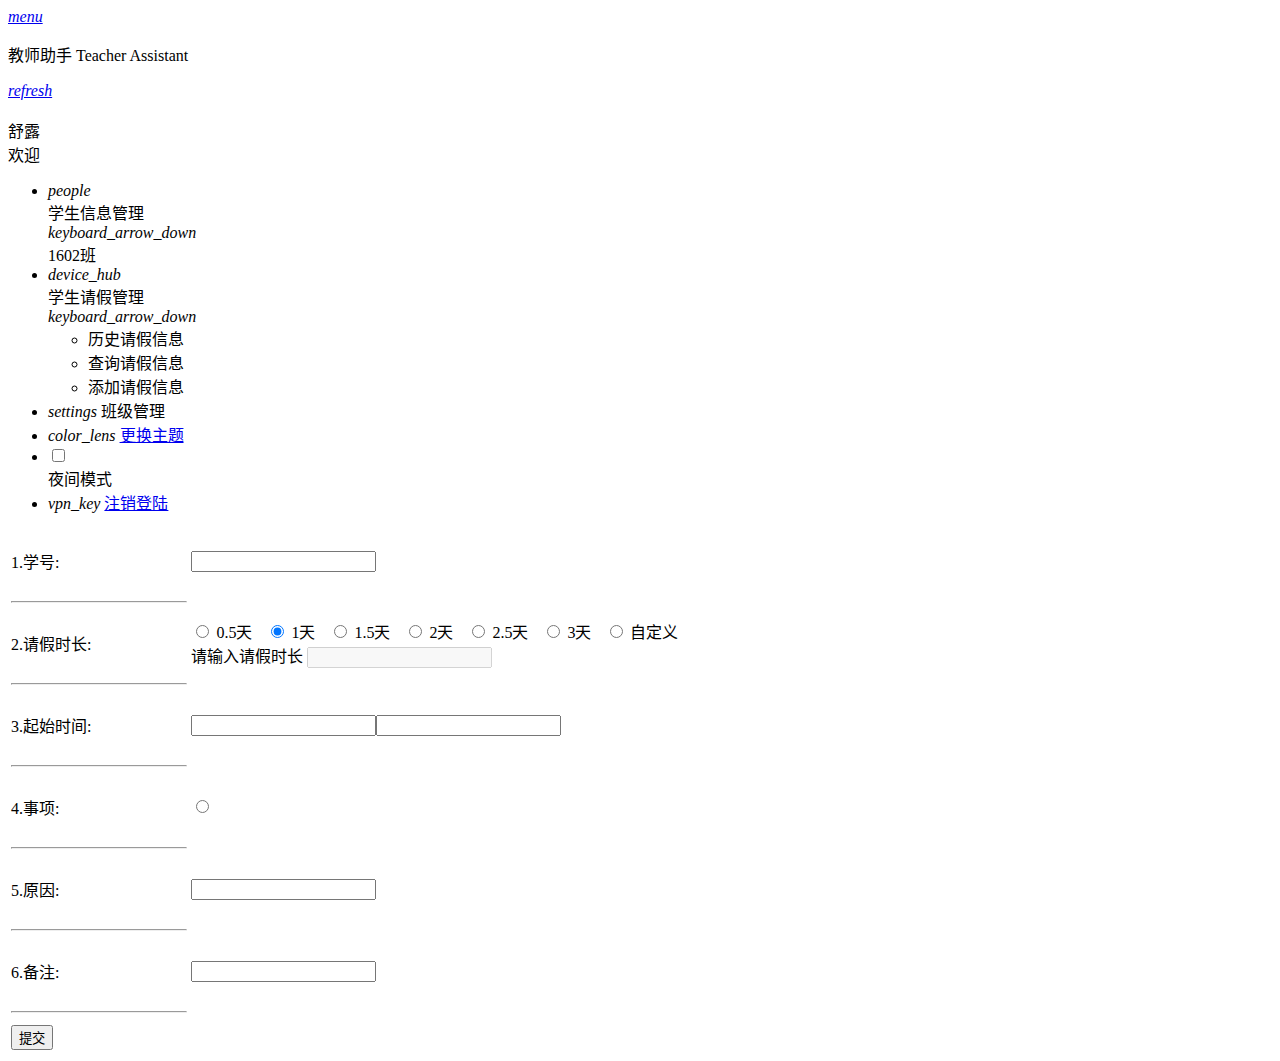
==== src/main/resources/templates/addleave.html @ 01634bef "学生请假模块添加历史查询删除完成" ====
<!DOCTYPE html>
<html lang="zh-CN" xmlns:th="http://www.thymeleaf.org">
<head>
    <meta charset="UTF-8">
    <meta http-equiv="X-UA-Compatible" content="IE=edge">
    <meta name="viewport" content="width=device-width, initial-scale=1">
    <meta name="description" content="学生管理系统"/>
    <meta name="keywords" content="学生管理系统"/>
    <meta name="author" content="LANG"/>

    <!--<link href="/favicon.ico" rel="icon" type="image/x-icon"/>
    <link href="/favicon.ico" rel="shortcut icon" type="image/x-icon"/>-->

    <title>添加请假信息-教师助手-Teacher Assistant</title>

    <!--mdui css-->
    <link th:href="@{/lib_web/mdui/css/mdui.min.css}" rel="stylesheet">

    <link th:href="@{/css/common.css}" rel="stylesheet">
    <!-- HTML5 shim and Respond.js for IE8 support of HTML5 elements and media queries -->
    <!-- WARNING: Respond.js doesn't work if you view the page via file:// -->
    <!--[if lt IE 9]>
    <script src="https://cdn.bootcss.com/html5shiv/3.7.3/html5shiv.min.js"></script>
    <script src="https://cdn.bootcss.com/respond.js/1.4.2/respond.min.js"></script>
    <![endif]-->
    <style>
        .mdui-radio {
            padding-right: 10px;
        }
    </style>
</head>
<body class="mdui-drawer-body-left mdui-appbar-with-toolbar mdui-theme-primary-indigo mdui-theme-accent-pink">
<header class="mdui-appbar mdui-appbar-fixed">
    <div class="mdui-toolbar mdui-color-theme">
        <a href="javascript:" class="mdui-btn mdui-btn-icon" mdui-drawer="{target: '#left-drawer'}"><i
                class="mdui-icon material-icons">menu</i></a>
        <p>教师助手 Teacher Assistant</p>
        <div class="mdui-toolbar-spacer"></div>
        <a href="javascript:window.location.reload();" class="mdui-btn mdui-btn-icon"><i
                class="mdui-icon material-icons">refresh</i></a>
    </div>
</header>

<nav class="mdui-drawer mdui-card" id="left-drawer">
    <div class="mdui-card-media">
        <img th:src="@{/image/card.jpg}"/>
        <div class="mdui-card-media-covered">
            <div class="mdui-card-primary">
                <div class="mdui-card-primary-title">舒露</div>
                <div class="mdui-card-primary-subtitle">欢迎</div>
            </div>
        </div>
    </div>
    <ul class="mdui-list mdui-card-content" mdui-collapse="{accordion: true}">
        <!--/*@thymesVar id="classList" type="java.util.List<top.itning.ta.entity.Clazz>"*/-->
        <li th:if="${classList.size()!=0}" class="mdui-collapse-item">
            <div class="mdui-collapse-item-header mdui-list-item mdui-ripple">
                <i class="mdui-list-item-icon mdui-icon material-icons">people</i>
                <div class="mdui-list-item-content">学生信息管理</div>
                <i class="mdui-collapse-item-arrow mdui-icon material-icons">keyboard_arrow_down</i>
            </div>
            <!--/*@thymesVar id="classList" type="java.util.List<top.itning.ta.entity.Clazz>"*/-->
            <div th:each="clazz : ${classList} " class="mdui-collapse-item-body mdui-list mdui-list-dense">
                <!--/*@thymesVar id="clazz" type="top.itning.ta.entity.Clazz"*/-->
                <!--/*@thymesVar id="id" type="java.lang.String"*/-->
                <a th:id="${clazz.id}" th:href="${'#/'+clazz.id}" th:text="${clazz.clazz}"
                   class="mdui-list-item mdui-ripple">1602班</a>
            </div>
        </li>

        <li th:if="${classList.size()!=0}" class="mdui-collapse-item mdui-collapse-item-open">
            <div class="mdui-collapse-item-header mdui-list-item mdui-ripple">
                <i class="mdui-list-item-icon mdui-icon material-icons">device_hub</i>
                <div class="mdui-list-item-content">学生请假管理</div>
                <i class="mdui-collapse-item-arrow mdui-icon material-icons">keyboard_arrow_down</i>
            </div>
            <ul class="mdui-collapse-item-body mdui-list mdui-list-dense">
                <li class="mdui-list-item mdui-ripple">历史请假信息</li>
                <li class="mdui-list-item mdui-ripple">查询请假信息</li>
                <li class="mdui-list-item mdui-ripple mdui-list-item-active">添加请假信息</li>
            </ul>
        </li>
        <li class="mdui-list-item mdui-ripple">
            <i class="mdui-list-item-icon mdui-icon material-icons">settings</i>
            <a th:href="@{/class/show}" class="mdui-list-item-content">班级管理</a>
        </li>
        <li class="mdui-list-item mdui-ripple">
            <i class="mdui-list-item-icon mdui-icon material-icons">color_lens</i>
            <a href="#" class="mdui-list-item-content">更换主题</a>
        </li>
        <li class="mdui-list-item mdui-ripple">
            <label class="mdui-switch">
                <input type="checkbox" id="night_mode"/>
                <i class="mdui-switch-icon"></i>
            </label>
            <div class="mdui-list-item-content">夜间模式</div>
        </li>
        <li class="mdui-list-item mdui-ripple">
            <i class="mdui-list-item-icon mdui-icon material-icons">vpn_key</i>
            <a href="#" class="mdui-list-item-content">注销登陆</a>
        </li>
    </ul>
</nav>
<section class="mdui-container mdui-p-t-2">
    <div class="mdui-card">
        <form id="search_form" th:action="@{/studentLeave/addLeave}" method="post" class="mdui-card-content">
            <table style="width: 100%">
                <tr class="mdui-m-t-5">
                    <td class="mdui-col-xs-2"><p class="mdui-p-a-1">1.学号:</p></td>
                    <td class="mdui-col-xs-10"><input name="sid" type="number" class="mdui-textfield-input"
                                                      required="required"></td>
                </tr>
                <tr>
                    <td>
                        <div class="mdui-typo">
                            <hr/>
                        </div>
                    </td>
                </tr>
                <tr class="mdui-m-t-5">
                    <td class="mdui-col-xs-2"><p class="mdui-p-a-1">2.请假时长:</p></td>
                    <td class="mdui-col-xs-10 custom_input">
                        <label class="mdui-radio">
                            <input type="radio" name="often" value="0.5"/>
                            <i class="mdui-radio-icon"></i>
                            0.5天
                        </label>
                        <label class="mdui-radio">
                            <input type="radio" name="often" checked="checked" value="1"/>
                            <i class="mdui-radio-icon"></i>
                            1天
                        </label>
                        <label class="mdui-radio">
                            <input type="radio" name="often" value="1.5"/>
                            <i class="mdui-radio-icon"></i>
                            1.5天
                        </label>
                        <label class="mdui-radio">
                            <input type="radio" name="often" value="2"/>
                            <i class="mdui-radio-icon"></i>
                            2天
                        </label>
                        <label class="mdui-radio">
                            <input type="radio" name="often" value="2.5"/>
                            <i class="mdui-radio-icon"></i>
                            2.5天
                        </label>
                        <label class="mdui-radio">
                            <input type="radio" name="often" value="3"/>
                            <i class="mdui-radio-icon"></i>
                            3天
                        </label>
                        <label class="mdui-radio">
                            <input data-id="custom" name="often" type="radio" id="custom_often"/>
                            <i class="mdui-radio-icon"></i>
                            自定义
                        </label>
                        <div id="custom_id" class="mdui-textfield mdui-textfield-floating-label mdui-hidden">
                            <label class="mdui-textfield-label">请输入请假时长</label>
                            <input name="often" class="mdui-textfield-input" type="number" disabled="disabled"/>
                        </div>
                    </td>
                </tr>
                <tr>
                    <td>
                        <div class="mdui-typo">
                            <hr/>
                        </div>
                    </td>
                </tr>
                <tr class="mdui-m-t-5">
                    <td class="mdui-col-xs-2"><p class="mdui-p-a-1">3.起始时间:</p></td>
                    <td class="mdui-col-xs-10"><input readonly="readonly"
                                                      class="mdui-textfield-input"
                                                      type="text" maxlength="10"
                                                      onfocus="WdatePicker({skin:'twoer',dateFmt:'yyyy年MM月dd日',vel:'startdate'})"/><input
                            id="startdate" name="starttime" type="text" class="mdui-hidden" required="required"></td>
                </tr>
                <tr>
                    <td>
                        <div class="mdui-typo">
                            <hr/>
                        </div>
                    </td>
                </tr>
                <tr class="mdui-m-t-5">
                    <td class="mdui-col-xs-2"><p class="mdui-p-a-1">4.事项:</p></td>
                    <td class="mdui-col-xs-10">
                        <!--/*@thymesVar id="leaveTypeList" type="java.util.List<top.itning.ta.entity.LeaveType>"*/-->
                        <label class="mdui-radio" th:each="leaveType,leaveTypeStatus:${leaveTypeList}">
                            <input type="radio" name="matter" th:value="${leaveType.id}"
                                   th:checked="${leaveTypeStatus.first}"/>
                            <i class="mdui-radio-icon"></i>
                            <span th:text="${leaveType.name}"></span>
                        </label>
                    </td>
                </tr>
                <tr>
                    <td>
                        <div class="mdui-typo">
                            <hr/>
                        </div>
                    </td>
                </tr>
                <tr class="mdui-m-t-5">
                    <td class="mdui-col-xs-2"><p class="mdui-p-a-1">5.原因:</p></td>
                    <td class="mdui-col-xs-10"><input name="reason" type="text" class="mdui-textfield-input"></td>
                </tr>
                <tr>
                    <td>
                        <div class="mdui-typo">
                            <hr/>
                        </div>
                    </td>
                </tr>
                <tr class="mdui-m-t-5">
                    <td class="mdui-col-xs-2"><p class="mdui-p-a-1">6.备注:</p></td>
                    <td class="mdui-col-xs-10"><input name="remarks" type="text" class="mdui-textfield-input"></td>
                </tr>
                <tr>
                    <td>
                        <div class="mdui-typo">
                            <hr/>
                        </div>
                    </td>
                </tr>
                <tr class="mdui-m-t-12">
                    <td class="mdui-col-xs-12"><input type="submit"
                                                      class="mdui-btn mdui-btn-raised mdui-ripple mdui-color-theme-accent"
                                                      value="提交"/></td>
                </tr>
            </table>
        </form>
    </div>
</section>
<script th:src="@{/lib_web/jquery/jquery-3.2.1.min.js}"></script>
<script th:src="@{/lib_web/mdui/js/mdui.min.js}"></script>
<script th:src="@{/js/common.js}"></script>
<script th:src="@{/lib_web/datepicker/WdatePicker.js}"></script>
<script>
    'use strict';
    $(function () {
        /*自定义请假时常*/
        $(".custom_input input[type=radio]").click(function () {
            var $customId = $('#custom_id');
            var $customOften = $('#custom_often');
            if ($(this).data('id') === 'custom') {
                $customId.removeClass('mdui-hidden');
                $customId.find('input').removeAttr("disabled");
                $customOften.attr("disabled", "disabled");

            } else {
                $customId.addClass('mdui-hidden');
                $customId.find('input').attr("disabled", "disabled");
                $customOften.removeAttr("disabled");
            }
        });
    });
</script>
</body>
</html>
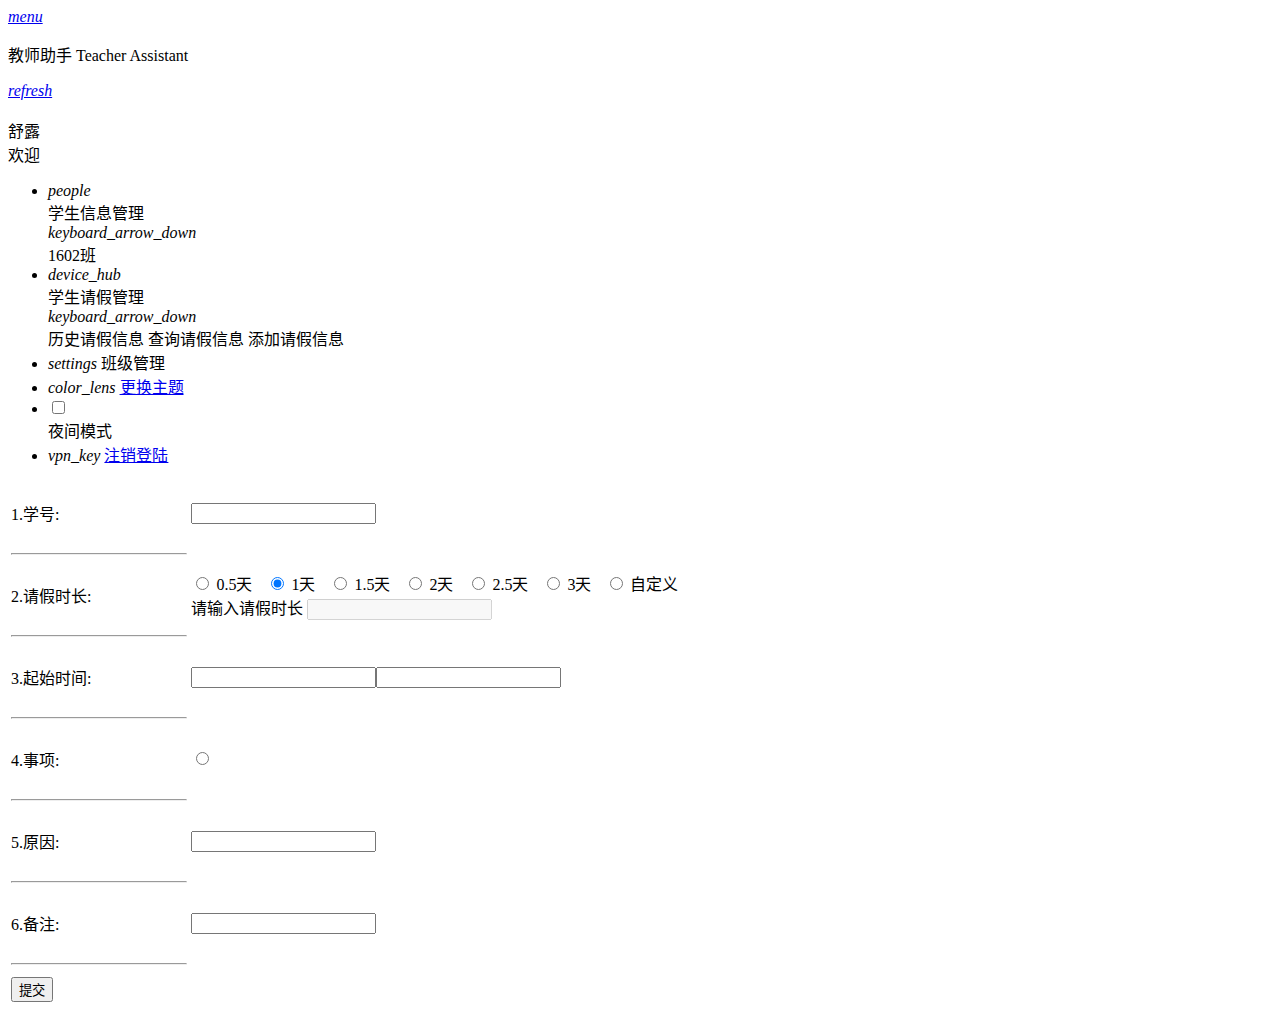
==== commit aa6e9a83: "页面链接互通" ====
--- a/src/main/resources/templates/addleave.html
+++ b/src/main/resources/templates/addleave.html
@@ -63,7 +63,7 @@
             <div th:each="clazz : ${classList} " class="mdui-collapse-item-body mdui-list mdui-list-dense">
                 <!--/*@thymesVar id="clazz" type="top.itning.ta.entity.Clazz"*/-->
                 <!--/*@thymesVar id="id" type="java.lang.String"*/-->
-                <a th:id="${clazz.id}" th:href="${'#/'+clazz.id}" th:text="${clazz.clazz}"
+                <a th:id="${clazz.id}" th:href="${'/#/'+clazz.id}" th:text="${clazz.clazz}"
                    class="mdui-list-item mdui-ripple">1602班</a>
             </div>
         </li>
@@ -74,11 +74,11 @@
                 <div class="mdui-list-item-content">学生请假管理</div>
                 <i class="mdui-collapse-item-arrow mdui-icon material-icons">keyboard_arrow_down</i>
             </div>
-            <ul class="mdui-collapse-item-body mdui-list mdui-list-dense">
-                <li class="mdui-list-item mdui-ripple">历史请假信息</li>
-                <li class="mdui-list-item mdui-ripple">查询请假信息</li>
-                <li class="mdui-list-item mdui-ripple mdui-list-item-active">添加请假信息</li>
-            </ul>
+            <div class="mdui-collapse-item-body mdui-list mdui-list-dense">
+                <a th:href="@{/studentLeave/show}" class="mdui-list-item mdui-ripple">历史请假信息</a>
+                <a th:href="@{/studentLeave/search}" class="mdui-list-item mdui-ripple">查询请假信息</a>
+                <a th:href="@{/studentLeave/add}" class="mdui-list-item mdui-ripple  mdui-list-item-active">添加请假信息</a>
+            </div>
         </li>
         <li class="mdui-list-item mdui-ripple">
             <i class="mdui-list-item-icon mdui-icon material-icons">settings</i>
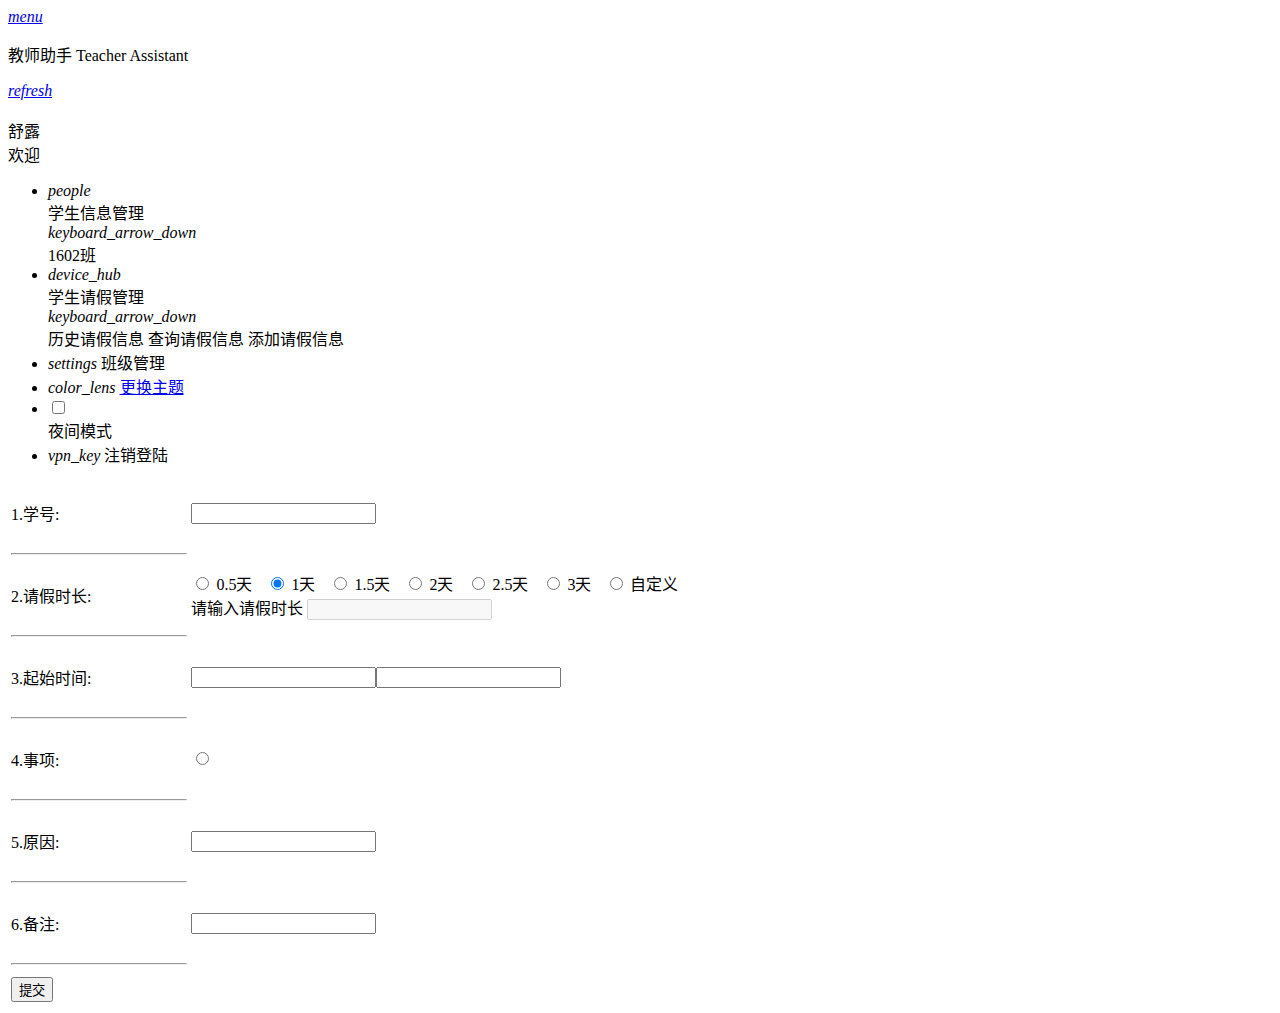
==== commit 10a8f6ff: "登陆安全控制完成" ====
--- a/src/main/resources/templates/addleave.html
+++ b/src/main/resources/templates/addleave.html
@@ -1,5 +1,5 @@
 <!DOCTYPE html>
-<html lang="zh-CN" xmlns:th="http://www.thymeleaf.org">
+<html lang="zh-CN" xmlns:th="http://www.thymeleaf.org" xmlns:sec="http://www.thymeleaf.org/thymeleaf-extras-springsecurity4">
 <head>
     <meta charset="UTF-8">
     <meta http-equiv="X-UA-Compatible" content="IE=edge">
@@ -46,7 +46,7 @@
         <img th:src="@{/image/card.jpg}"/>
         <div class="mdui-card-media-covered">
             <div class="mdui-card-primary">
-                <div class="mdui-card-primary-title">舒露</div>
+                <div class="mdui-card-primary-title" sec:authentication="name">舒露</div>
                 <div class="mdui-card-primary-subtitle">欢迎</div>
             </div>
         </div>
@@ -68,7 +68,7 @@
             </div>
         </li>
 
-        <li th:if="${classList.size()!=0}" class="mdui-collapse-item mdui-collapse-item-open">
+        <li th:if="${classList.size()!=0}" class="mdui-collapse-item mdui-collapse-item-open" sec:authorize="hasAnyAuthority('A','B')">
             <div class="mdui-collapse-item-header mdui-list-item mdui-ripple">
                 <i class="mdui-list-item-icon mdui-icon material-icons">device_hub</i>
                 <div class="mdui-list-item-content">学生请假管理</div>
@@ -80,7 +80,7 @@
                 <a th:href="@{/studentLeave/add}" class="mdui-list-item mdui-ripple  mdui-list-item-active">添加请假信息</a>
             </div>
         </li>
-        <li class="mdui-list-item mdui-ripple">
+        <li class="mdui-list-item mdui-ripple" sec:authorize="hasAuthority('A')">
             <i class="mdui-list-item-icon mdui-icon material-icons">settings</i>
             <a th:href="@{/class/show}" class="mdui-list-item-content">班级管理</a>
         </li>
@@ -97,7 +97,7 @@
         </li>
         <li class="mdui-list-item mdui-ripple">
             <i class="mdui-list-item-icon mdui-icon material-icons">vpn_key</i>
-            <a href="#" class="mdui-list-item-content">注销登陆</a>
+            <a th:href="@{/logout}" class="mdui-list-item-content">注销登陆</a>
         </li>
     </ul>
 </nav>
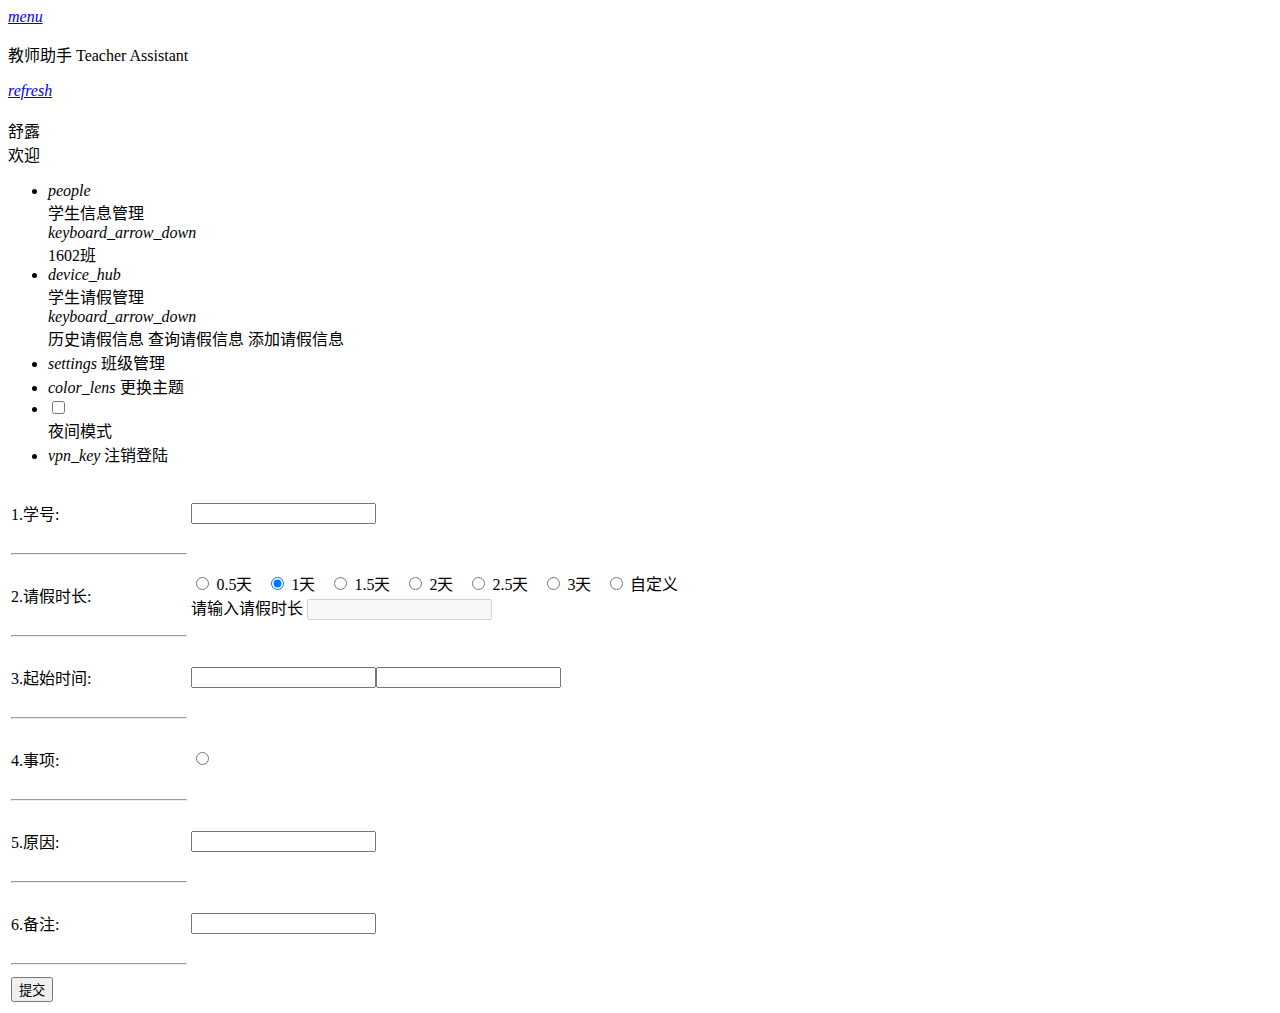
==== commit ac0d0a69: "添加更换主题功能" ====
--- a/src/main/resources/templates/addleave.html
+++ b/src/main/resources/templates/addleave.html
@@ -1,5 +1,6 @@
 <!DOCTYPE html>
-<html lang="zh-CN" xmlns:th="http://www.thymeleaf.org" xmlns:sec="http://www.thymeleaf.org/thymeleaf-extras-springsecurity4">
+<html lang="zh-CN" xmlns:th="http://www.thymeleaf.org"
+      xmlns:sec="http://www.thymeleaf.org/thymeleaf-extras-springsecurity4">
 <head>
     <meta charset="UTF-8">
     <meta http-equiv="X-UA-Compatible" content="IE=edge">
@@ -11,7 +12,7 @@
     <!--<link href="/favicon.ico" rel="icon" type="image/x-icon"/>
     <link href="/favicon.ico" rel="shortcut icon" type="image/x-icon"/>-->
 
-    <title>添加请假信息-教师助手-Teacher Assistant</title>
+    <title>添加请假信息-TA</title>
 
     <!--mdui css-->
     <link th:href="@{/lib_web/mdui/css/mdui.min.css}" rel="stylesheet">
@@ -29,7 +30,9 @@
         }
     </style>
 </head>
-<body class="mdui-drawer-body-left mdui-appbar-with-toolbar mdui-theme-primary-indigo mdui-theme-accent-pink">
+<!--/*@thymesVar id="themeColor" type="java.lang.String"*/-->
+<!--/*@thymesVar id="themeColorAccent" type="java.lang.String"*/-->
+<body class="mdui-drawer-body-left mdui-appbar-with-toolbar" th:classappend="${themeColor+' '+themeColorAccent}">
 <header class="mdui-appbar mdui-appbar-fixed">
     <div class="mdui-toolbar mdui-color-theme">
         <a href="javascript:" class="mdui-btn mdui-btn-icon" mdui-drawer="{target: '#left-drawer'}"><i
@@ -68,15 +71,17 @@
             </div>
         </li>
 
-        <li th:if="${classList.size()!=0}" class="mdui-collapse-item mdui-collapse-item-open" sec:authorize="hasAnyAuthority('A','B')">
+        <li th:if="${classList.size()!=0}" class="mdui-collapse-item mdui-collapse-item-open"
+            sec:authorize="hasAnyAuthority('A','B')">
             <div class="mdui-collapse-item-header mdui-list-item mdui-ripple">
                 <i class="mdui-list-item-icon mdui-icon material-icons">device_hub</i>
                 <div class="mdui-list-item-content">学生请假管理</div>
                 <i class="mdui-collapse-item-arrow mdui-icon material-icons">keyboard_arrow_down</i>
             </div>
             <div class="mdui-collapse-item-body mdui-list mdui-list-dense">
-                <a th:href="@{/studentLeave/show}" class="mdui-list-item mdui-ripple">历史请假信息</a>
-                <a th:href="@{/studentLeave/search}" class="mdui-list-item mdui-ripple">查询请假信息</a>
+                <!--/*@thymesVar id="studentLeaveNum" type="java.lang.Long"*/-->
+                <a th:if="${studentLeaveNum!=0}" th:href="@{/studentLeave/show}" class="mdui-list-item mdui-ripple">历史请假信息</a>
+                <a th:if="${studentLeaveNum!=0}" th:href="@{/studentLeave/search}" class="mdui-list-item mdui-ripple">查询请假信息</a>
                 <a th:href="@{/studentLeave/add}" class="mdui-list-item mdui-ripple  mdui-list-item-active">添加请假信息</a>
             </div>
         </li>
@@ -86,7 +91,7 @@
         </li>
         <li class="mdui-list-item mdui-ripple">
             <i class="mdui-list-item-icon mdui-icon material-icons">color_lens</i>
-            <a href="#" class="mdui-list-item-content">更换主题</a>
+            <a th:href="@{/theme}" class="mdui-list-item-content">更换主题</a>
         </li>
         <li class="mdui-list-item mdui-ripple">
             <label class="mdui-switch">
